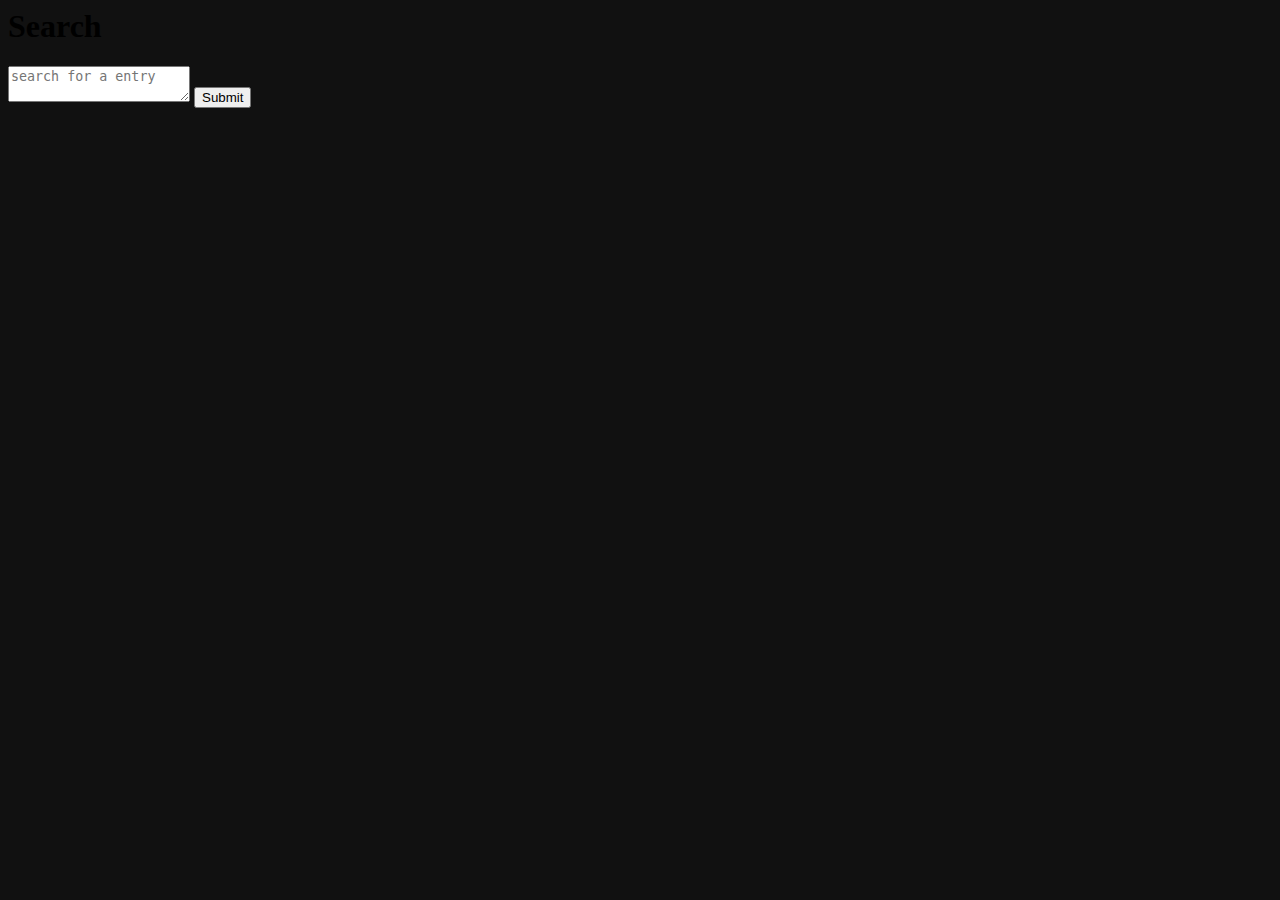
==== src/search.html @ 02ea1cf0 "Following along" ====
<html lang="en">
  <head>
    <meta charset="UTF-8" />
    <meta name="viewport" content="width=device-width, initial-scale=1.0" />
    <link rel="stylesheet" href="scss/style.scss" />
    <title>Document</title>
  </head>
  <body>
    <h1 class="search-header">Search</h1>
    <form id="search-form" class="search-form">
      <textarea
        name="search-area"
        id="search-area"
        placeholder="search for a entry"
      ></textarea>
      <input type="submit" class="submit-button" />
    </form>
    <div class="element-grid"></div>
    <script src="js/search.js"></script>
  </body>
</html>
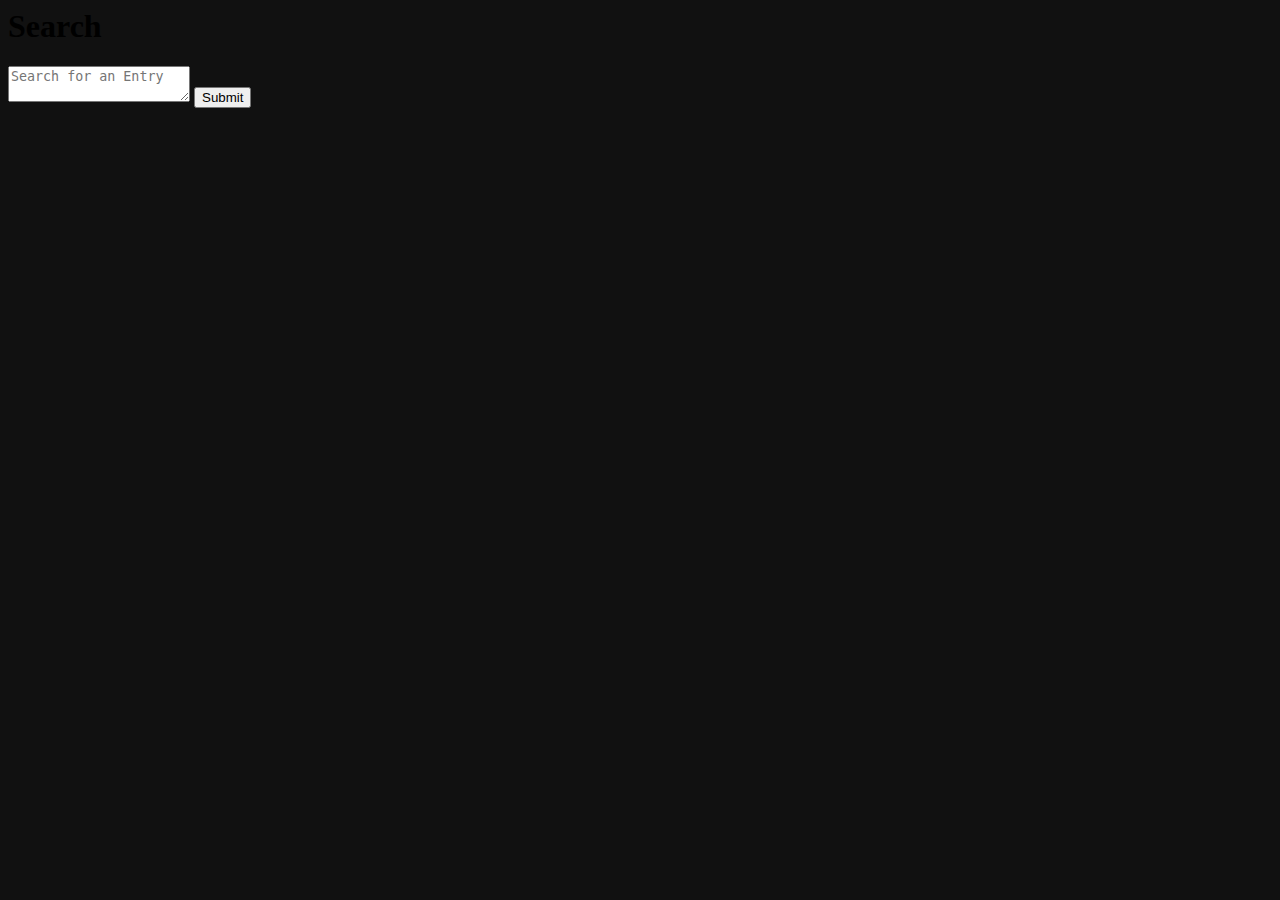
==== commit 51d85356: "Search function, has foreach error again" ====
--- a/src/search.html
+++ b/src/search.html
@@ -11,7 +11,7 @@
       <textarea
         name="search-area"
         id="search-area"
-        placeholder="search for a entry"
+        placeholder="Search for an Entry"
       ></textarea>
       <input type="submit" class="submit-button" />
     </form>
